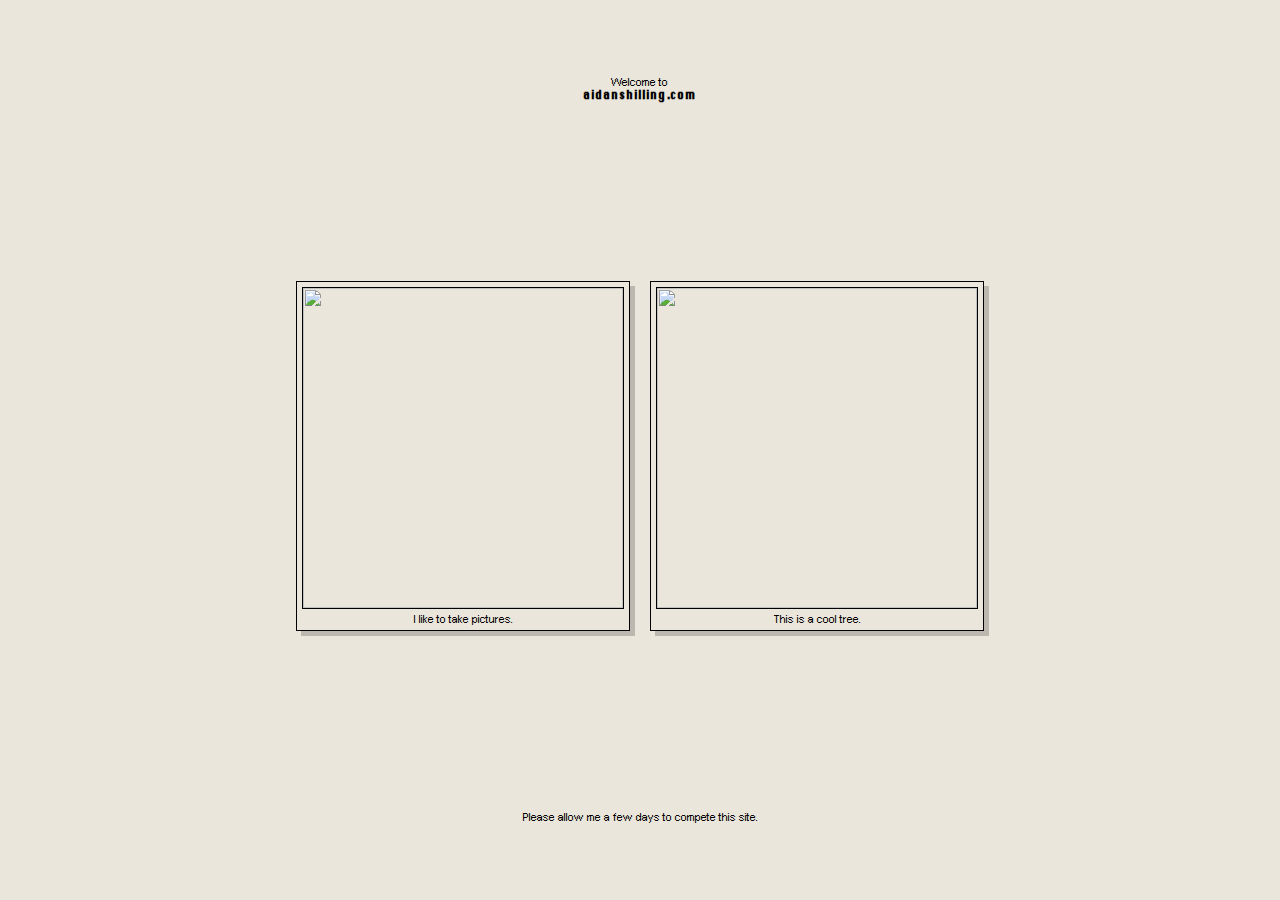
==== views/index.html @ 60b47684 "Refactor as go sever with echo and air" ====
<html>
    <head>
        <title>aidanshilling.com</title>
        <link rel="stylesheet" href="/css/index.css">
    </head>
    <body>
        <div class="h100 flex-container space-between">
            <div style="margin-top: 6%" class="content-box flex-container">
                <p>Welcome to</p>
                <h2>aidanshilling.com</h2>
            </div>
            <div class="flex-container-row">
                <div class="img-box flex-container shadow">
                    <img src="/assets/pictures/beachy.jpg" />
                    <p style="margin-top: 5px">I like to take pictures.</p>
                </div>
                <div class="img-box flex-container shadow">
                    <img src="/assets/pictures/cooltree.png" />
                    <p style="margin-top: 5px">This is a cool tree.</p>
                </div>
            </div>

            <p style="margin-bottom: 6%">
                Please allow me a few days to compete this site.
            </p>
        </div>
    </body>
</html>
---- css/index.css ----
@font-face {
    font-family: 'Chicago 12.1';
    src: url('/assets/fonts/chicago-12-1.woff2');
    src: local('Chicago 12.1'), url('/assets/fonts/chicago-12-1.woff2') format('woff2');
    font-weight: normal;
    font-style: normal;
}
@font-face {
    font-family: 'Pixel Arial 11';
    src: url('/assets/fonts/pixel-Arial-2.woff2');
    src: local('Pixel Arial 11'), url('/assets/fonts/pixel-Arial-2.woff2') format('woff2');
    font-weight: normal;
    font-style: normal;
}
* {
    image-rendering: pixelated;
    -webkit-font-smoothing: antialiased;
    -moz-osx-font-smoothing: grayscale;
    font-smooth: always;
}
body {
    padding: 0;
    margin: 0;
    background-color: #ebe6dc;
    height: 100%;
}
p {
    font-family: "Pixel Arial 11";
    font-size: 8px;
    padding: 0;
    margin: 0;
}
h2 {
    letter-spacing: 1px;
    transform: scale(1, 1.2);
    font-size: 13px;
    font-family: "Chicago 12.1"; 
    padding: 0;
    margin: 0;
}
.h100 {
    height: 100%;
}
.flex-container {
    display: flex;
    align-items: center;
    flex-direction: column;
}
.space-between {
    justify-content: space-between;
}
.flex-container-row {
    display: flex;
    flex-direction: row;
}
.content-box {
    width: 160px;
}
.img-box {
    margin: 10px;
    font-size: 72px;
    border: 1px solid black;
    height: fit-content;
    padding: 5px;
}
.shadow {
    box-shadow: 5px 5px rgba(0, 0, 0, 0.2);
}
img {
    border: 1px solid black;
    width: 320px;
}
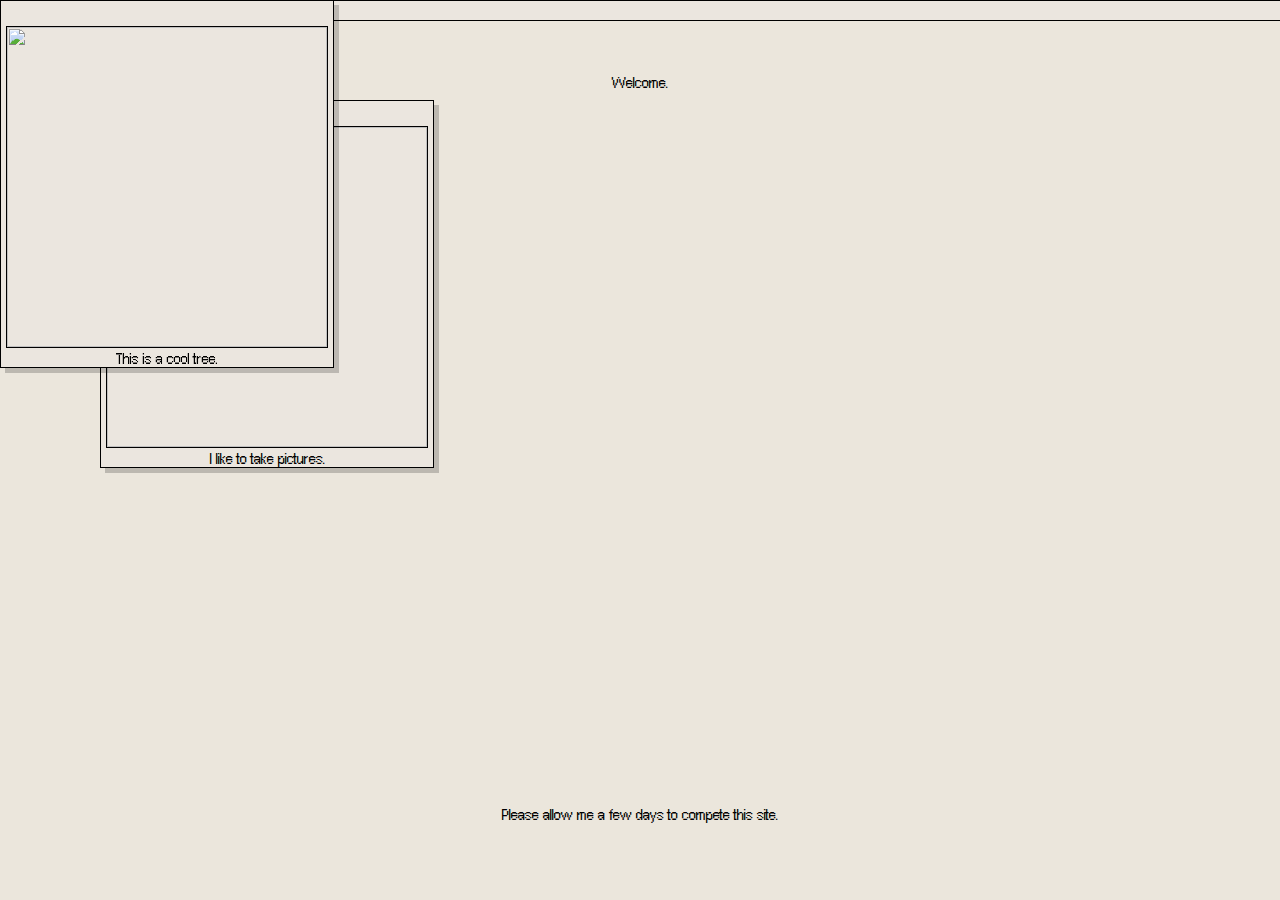
==== commit d9e7d279: "Add extremely basic draggable divs" ====
--- a/views/index.html
+++ b/views/index.html
@@ -1,28 +1,101 @@
 <html>
-    <head>
-        <title>aidanshilling.com</title>
-        <link rel="stylesheet" href="/css/index.css">
-    </head>
-    <body>
-        <div class="h100 flex-container space-between">
-            <div style="margin-top: 6%" class="content-box flex-container">
-                <p>Welcome to</p>
-                <h2>aidanshilling.com</h2>
-            </div>
-            <div class="flex-container-row">
-                <div class="img-box flex-container shadow">
-                    <img src="/assets/pictures/beachy.jpg" />
-                    <p style="margin-top: 5px">I like to take pictures.</p>
-                </div>
-                <div class="img-box flex-container shadow">
-                    <img src="/assets/pictures/cooltree.png" />
-                    <p style="margin-top: 5px">This is a cool tree.</p>
-                </div>
-            </div>
 
-            <p style="margin-bottom: 6%">
-                Please allow me a few days to compete this site.
-            </p>
+<head>
+    <title>aidanshilling.com</title>
+    <link rel="stylesheet" href="/css/index.css">
+</head>
+
+<body>
+    <div id="navbar" class="flex-container">
+        <div class="flex-container-row align-center h100">
+            <h2>aidanshilling</h2>
+            <span class="dash" />
         </div>
-    </body>
+    </div>
+
+    <div id="drag1" class="draggable shadow" style="top: 100; left: 100;">
+        <div id="drag1-header" class="draggable-header">
+        </div>
+        <div class="img-box">
+            <img src="/assets/pictures/beachy.jpg" />
+        </div>
+        <p style="margin-top: 5px">I like to take pictures.</p>
+    </div>
+    <div id="drag2" class="draggable shadow">
+        <div id="drag2-header" class="draggable-header">
+        </div>
+        <div class="img-box">
+            <img src="/assets/pictures/cooltree.png" />
+        </div>
+        <p style="margin-top: 5px">This is a cool tree.</p>
+    </div>
+
+    <div class="h100 flex-container align-center space-between">
+
+        <div style="margin-top: 6%" class="content-box flex-container align-center">
+            <p>Welcome.</p>
+        </div>
+
+
+        <p style="margin-bottom: 6%">
+            Please allow me a few days to compete this site.
+        </p>
+    </div>
+
+    <script>
+        // Make the DIV element draggable:
+        let elems = document.getElementsByClassName("draggable");
+        for (let i = 0; i < elems.length; i++) {
+            dragElement(elems[i])
+        }
+
+        let topElem = elems[0]
+
+        function dragElement(elmnt) {
+            var pos1 = 0, pos2 = 0, pos3 = 0, pos4 = 0;
+            if (document.getElementById(elmnt.id + "-header")) {
+                // if present, the header is where you move the DIV from:
+                document.getElementById(elmnt.id + "-header").onmousedown = dragMouseDown;
+            } else {
+                // otherwise, move the DIV from anywhere inside the DIV:
+                elmnt.onmousedown = dragMouseDown;
+            }
+
+            function dragMouseDown(e) {
+                e = e || window.event;
+                e.preventDefault();
+                // get the mouse cursor position at startup:
+                pos3 = e.clientX;
+                pos4 = e.clientY;
+                topElem.style.zIndex = "9";
+                elmnt.style.zIndex = "10";
+                topElem = elmnt;
+                document.onmouseup = closeDragElement;
+                // call a function whenever the cursor moves:
+                document.onmousemove = elementDrag;
+            }
+
+            function elementDrag(e) {
+                console.log("Hello!!")
+                e = e || window.event;
+                e.preventDefault();
+                // calculate the new cursor position:
+                pos1 = pos3 - e.clientX;
+                pos2 = pos4 - e.clientY;
+                pos3 = e.clientX;
+                pos4 = e.clientY;
+                // set the element's new position:
+                elmnt.style.top = (elmnt.offsetTop - pos2) + "px";
+                elmnt.style.left = (elmnt.offsetLeft - pos1) + "px";
+            }
+
+            function closeDragElement() {
+                // stop moving when mouse button is released:
+                document.onmouseup = null;
+                document.onmousemove = null;
+            }
+        }
+    </script>
+</body>
+
 </html>
--- a/css/index.css
+++ b/css/index.css
@@ -26,28 +26,66 @@
 }
 p {
     font-family: "Pixel Arial 11";
-    font-size: 8px;
+    font-size: 10px;
     padding: 0;
     margin: 0;
+    font-weight: normal;
 }
 h2 {
-    letter-spacing: 1px;
-    transform: scale(1, 1.2);
-    font-size: 13px;
+    //transform: scale(1, 1.2);
+    font-size: 16px;
     font-family: "Chicago 12.1"; 
     padding: 0;
     margin: 0;
+    font-weight: medium;
+}
+#navbar {
+    position: fixed;
+    width: 100%;
+    background-color: #ebe6df;
+    top: 0;
+    height: 1.2rem;
+    padding-left: .5rem;
+    padding-right: .5rem;
+    border-top: 1px solid black;
+    border-bottom: 1px solid black;
+    //box-shadow: 0px 2px rgba(0, 0, 0, 0.2)
+}
+.draggable {
+    background-color: #ebe6df;
+    border: 1px solid black;
+    position: absolute;
+    z-index: 9;
+    text-align: center;
+}
+
+.draggable-header {
+  padding: 10px;
+  cursor: move;
+  z-index: 10;
+}
+.dash {
+    border-right: 1px solid black;
+    height: 100%;
+    width: 0;
+    margin-left: .5rem;
+    margin-right: .5rem;
 }
 .h100 {
     height: 100%;
 }
 .flex-container {
     display: flex;
-    align-items: center;
     flex-direction: column;
 }
 .space-between {
     justify-content: space-between;
+}
+.align-center {
+    align-items: center;
+}
+.justify-center {
+    justify-content: center;  
 }
 .flex-container-row {
     display: flex;
@@ -57,11 +95,7 @@
     width: 160px;
 }
 .img-box {
-    margin: 10px;
-    font-size: 72px;
-    border: 1px solid black;
-    height: fit-content;
-    padding: 5px;
+    margin: 5px;
 }
 .shadow {
     box-shadow: 5px 5px rgba(0, 0, 0, 0.2);
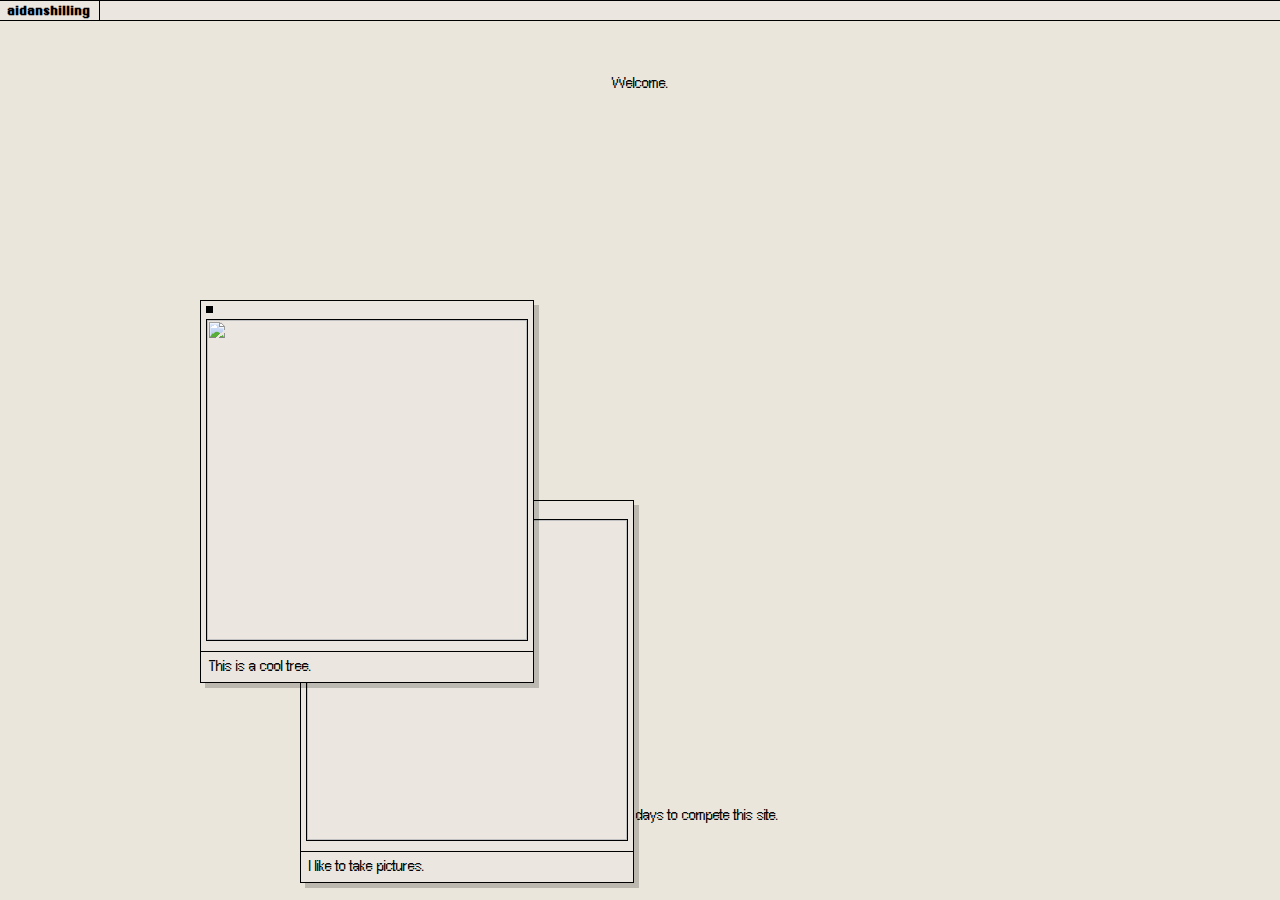
==== commit 8b1e96d8: "Add better draggable stuff" ====
--- a/views/index.html
+++ b/views/index.html
@@ -13,21 +13,31 @@
         </div>
     </div>
 
-    <div id="drag1" class="draggable shadow" style="top: 100; left: 100;">
+    <div id="drag1" class="draggable shadow" style="top: 500; left: 300;">
         <div id="drag1-header" class="draggable-header">
+            <div class="flex-container-row h100" style="margin: 5px">
+                <div class="square"></div>
+            </div>
         </div>
         <div class="img-box">
             <img src="/assets/pictures/beachy.jpg" />
         </div>
-        <p style="margin-top: 5px">I like to take pictures.</p>
+        <div class="container-desc">
+            <p>I like to take pictures.</p>
+        </div>
     </div>
-    <div id="drag2" class="draggable shadow">
+    <div id="drag2" class="draggable shadow" style="top: 300; left: 200;">
         <div id="drag2-header" class="draggable-header">
+            <div class="flex-container-row h100" style="margin: 5px">
+                <div class="square"></div>
+            </div>
         </div>
         <div class="img-box">
             <img src="/assets/pictures/cooltree.png" />
         </div>
-        <p style="margin-top: 5px">This is a cool tree.</p>
+        <div class="container-desc">
+            <p>This is a cool tree.</p>
+        </div>
     </div>
 
     <div class="h100 flex-container align-center space-between">
--- a/css/index.css
+++ b/css/index.css
@@ -56,13 +56,22 @@
     border: 1px solid black;
     position: absolute;
     z-index: 9;
-    text-align: center;
 }
-
 .draggable-header {
-  padding: 10px;
-  cursor: move;
-  z-index: 10;
+    height: 8px;
+    cursor: move;
+    z-index: 10;
+}
+.square {
+    width: 5px;
+    height: 5px;
+    border: 1px solid black;
+    background-color: black;
+}
+.container-desc {
+    margin-top: 10px;
+    padding: 8px;
+    border-top: 1px solid black;
 }
 .dash {
     border-right: 1px solid black;
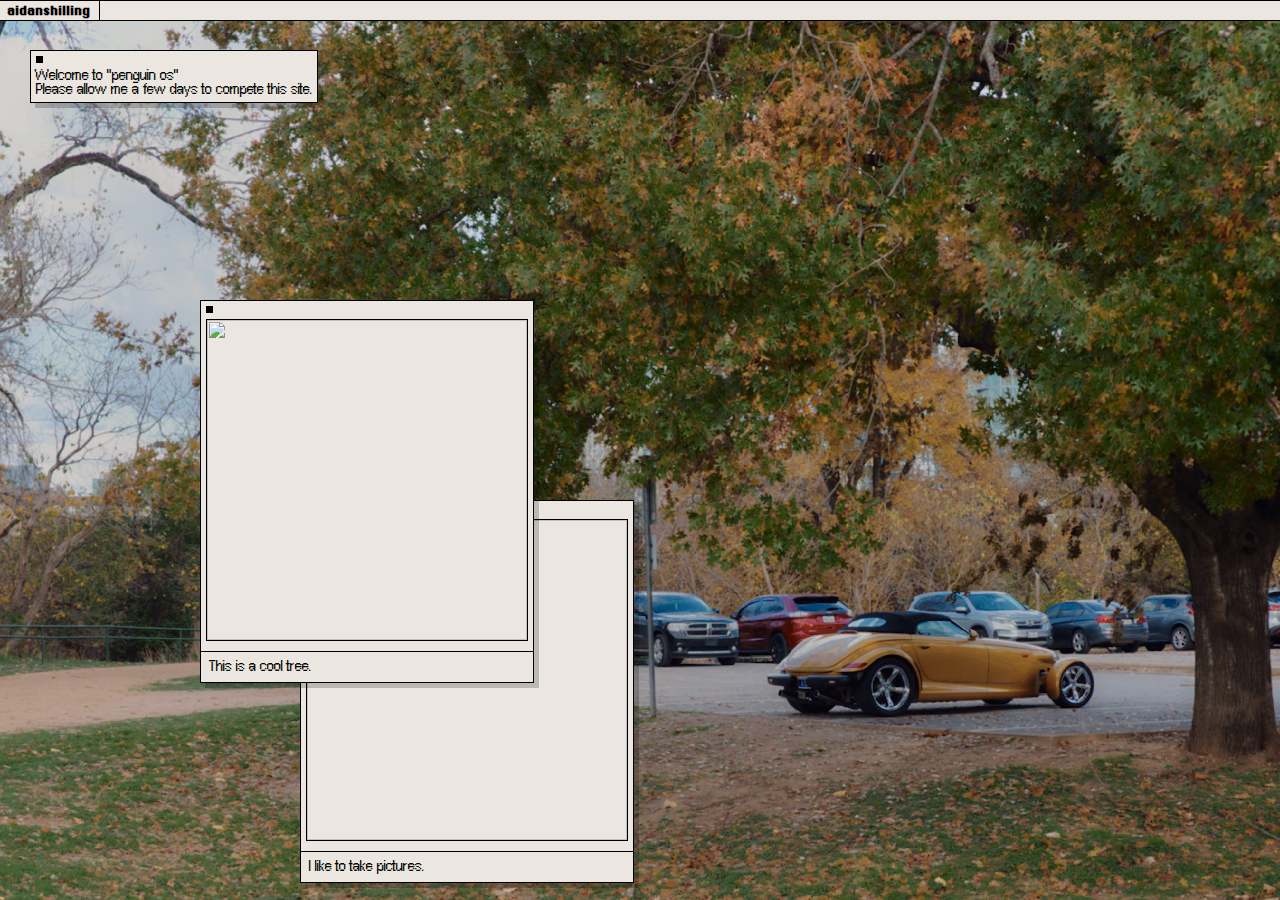
==== commit 5017ac97: "Add new background & remove tmp from git" ====
--- a/views/index.html
+++ b/views/index.html
@@ -39,17 +39,16 @@
             <p>This is a cool tree.</p>
         </div>
     </div>
-
-    <div class="h100 flex-container align-center space-between">
-
-        <div style="margin-top: 6%" class="content-box flex-container align-center">
-            <p>Welcome.</p>
+    <div id="drag3" class="draggable shadow" style="top: 50; left: 30;">
+        <div id="drag3-header" class="draggable-header">
+            <div class="flex-container-row h100" style="margin: 5px">
+                <div class="square"></div>
+            </div>
         </div>
-
-
-        <p style="margin-bottom: 6%">
-            Please allow me a few days to compete this site.
-        </p>
+        <div style="padding: 5px">
+            <p>Welcome to "penguin os"</p>
+            <p>Please allow me a few days to compete this site.</p>
+        </div>
     </div>
 
     <script>
--- a/css/index.css
+++ b/css/index.css
@@ -19,9 +19,11 @@
     font-smooth: always;
 }
 body {
+    background-color: #ebe6dc;
+    background-size: cover;
+    background-image: url('/assets/pictures/cool-car.jpg');
     padding: 0;
     margin: 0;
-    background-color: #ebe6dc;
     height: 100%;
 }
 p {
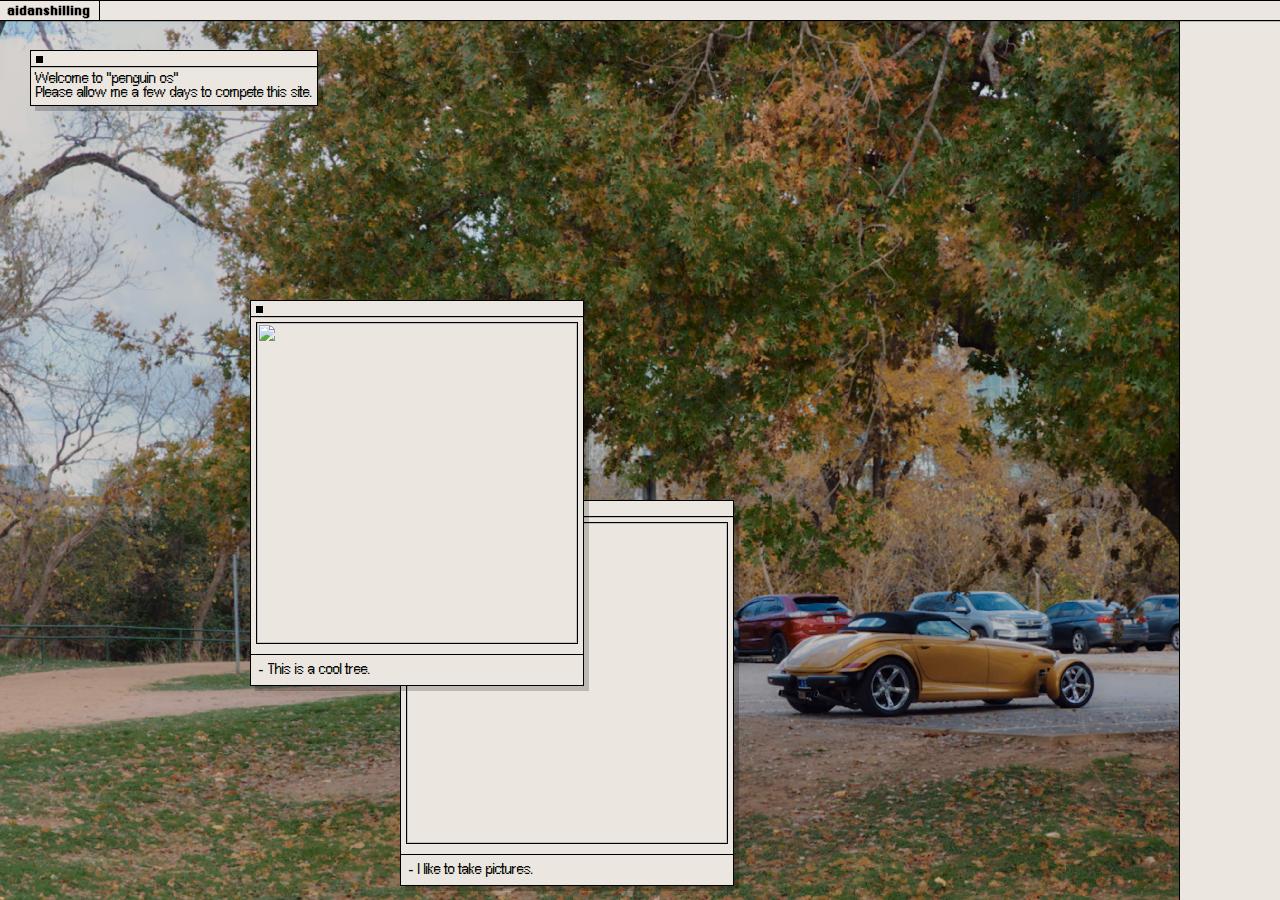
==== commit e5b2406e: "Add some cool new styles" ====
--- a/views/index.html
+++ b/views/index.html
@@ -12,8 +12,10 @@
             <span class="dash" />
         </div>
     </div>
+    <div id="sidebar" class="flex-container">
+    </div>
 
-    <div id="drag1" class="draggable shadow" style="top: 500; left: 300;">
+    <div id="drag1" class="draggable shadow" style="top: 500; left: 400;">
         <div id="drag1-header" class="draggable-header">
             <div class="flex-container-row h100" style="margin: 5px">
                 <div class="square"></div>
@@ -23,10 +25,10 @@
             <img src="/assets/pictures/beachy.jpg" />
         </div>
         <div class="container-desc">
-            <p>I like to take pictures.</p>
+            <p>- I like to take pictures.</p>
         </div>
     </div>
-    <div id="drag2" class="draggable shadow" style="top: 300; left: 200;">
+    <div id="drag2" class="draggable shadow" style="top: 300; left: 250;">
         <div id="drag2-header" class="draggable-header">
             <div class="flex-container-row h100" style="margin: 5px">
                 <div class="square"></div>
@@ -36,7 +38,7 @@
             <img src="/assets/pictures/cooltree.png" />
         </div>
         <div class="container-desc">
-            <p>This is a cool tree.</p>
+            <p>- This is a cool tree.</p>
         </div>
     </div>
     <div id="drag3" class="draggable shadow" style="top: 50; left: 30;">
--- a/css/index.css
+++ b/css/index.css
@@ -19,7 +19,7 @@
     font-smooth: always;
 }
 body {
-    background-color: #ebe6dc;
+    background-color: #4b568f;
     background-size: cover;
     background-image: url('/assets/pictures/cool-car.jpg');
     padding: 0;
@@ -51,7 +51,18 @@
     padding-right: .5rem;
     border-top: 1px solid black;
     border-bottom: 1px solid black;
-    //box-shadow: 0px 2px rgba(0, 0, 0, 0.2)
+    z-index: 20;
+    box-shadow: 0px 1px rgba(0, 0, 0, 0.2)
+}
+#sidebar {
+    width: 90px;
+    background-color: #ebe6df;
+    height: 100%;
+    border-left: 1px solid black;
+    position: fixed;
+    right: 0;
+    padding-top: 30px;
+    padding-left: 10px;
 }
 .draggable {
     background-color: #ebe6df;
@@ -63,6 +74,9 @@
     height: 8px;
     cursor: move;
     z-index: 10;
+    padding-bottom: 2px;
+    border-bottom: 1px solid black;
+    box-shadow: 0px 1px rgba(0, 0, 0, 0.2)
 }
 .square {
     width: 5px;
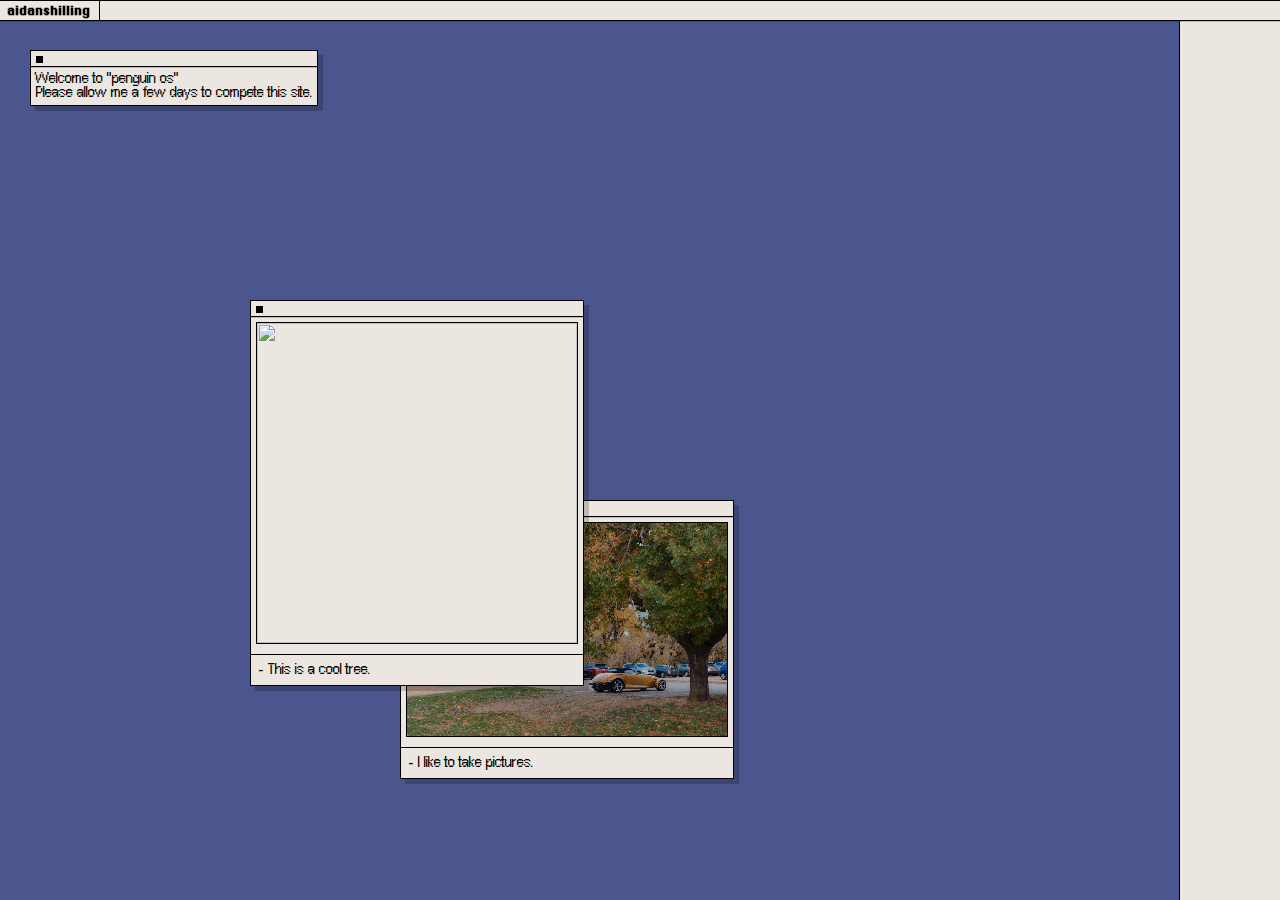
==== commit 12508ac3: "Change background image" ====
--- a/views/index.html
+++ b/views/index.html
@@ -22,7 +22,7 @@
             </div>
         </div>
         <div class="img-box">
-            <img src="/assets/pictures/beachy.jpg" />
+            <img src="/assets/pictures/cool-car.jpg" />
         </div>
         <div class="container-desc">
             <p>- I like to take pictures.</p>
--- a/css/index.css
+++ b/css/index.css
@@ -21,7 +21,7 @@
 body {
     background-color: #4b568f;
     background-size: cover;
-    background-image: url('/assets/pictures/cool-car.jpg');
+    background-image: url('/assets/pictures/beachy.jpg');
     padding: 0;
     margin: 0;
     height: 100%;
